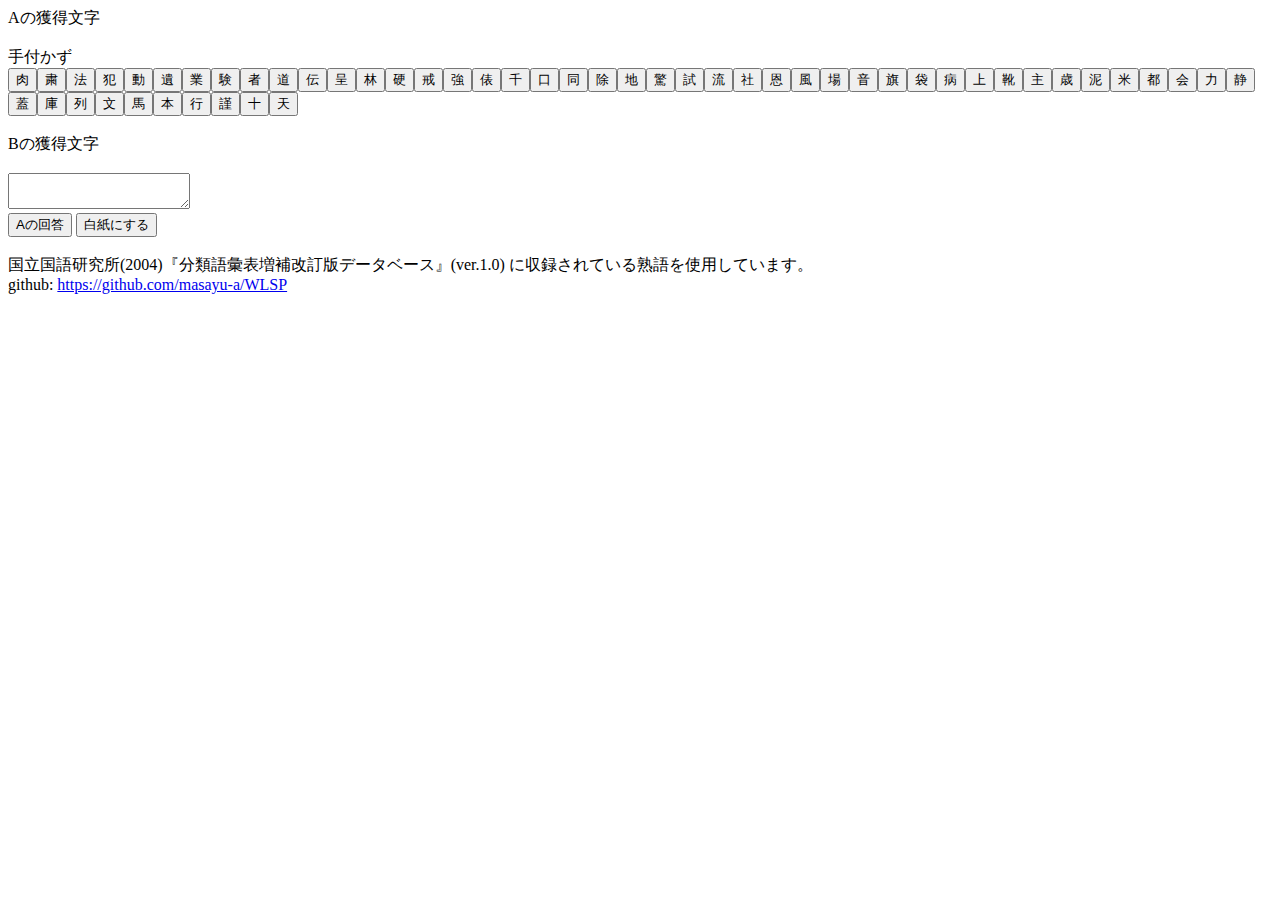
==== index.html @ 9aade678 "Rename kanjiCampounding.html to index.html" ====
<!DOCTYPE html>
<html>
<head>
  <meta charset="utf-8">
  <script src="jukugo.js"></script>
  <script src="kanjiCampounding.js"></script>
</head>
<body>
  <div>
    <div id="a-list">Aの獲得文字<br/></div><br/>
    <div id="free-list">手付かず<br/></div><br/>
    <div id="b-list">Bの獲得文字<br/></div><br/>
  </div>
  <textarea id="input-text" readonly></textarea>
  <br/>
  <button id="judge-button" value="A">Aの回答</button>
  <button id="clear-button">白紙にする</button>
  </br></br>
  国立国語研究所(2004)『分類語彙表増補改訂版データベース』(ver.1.0) に収録されている熟語を使用しています。</br>
  github: <a href="https://github.com/masayu-a/WLSP">https://github.com/masayu-a/WLSP</a>
  </br>
  <span id="note" style="color:white"></span>
</body>
</html>
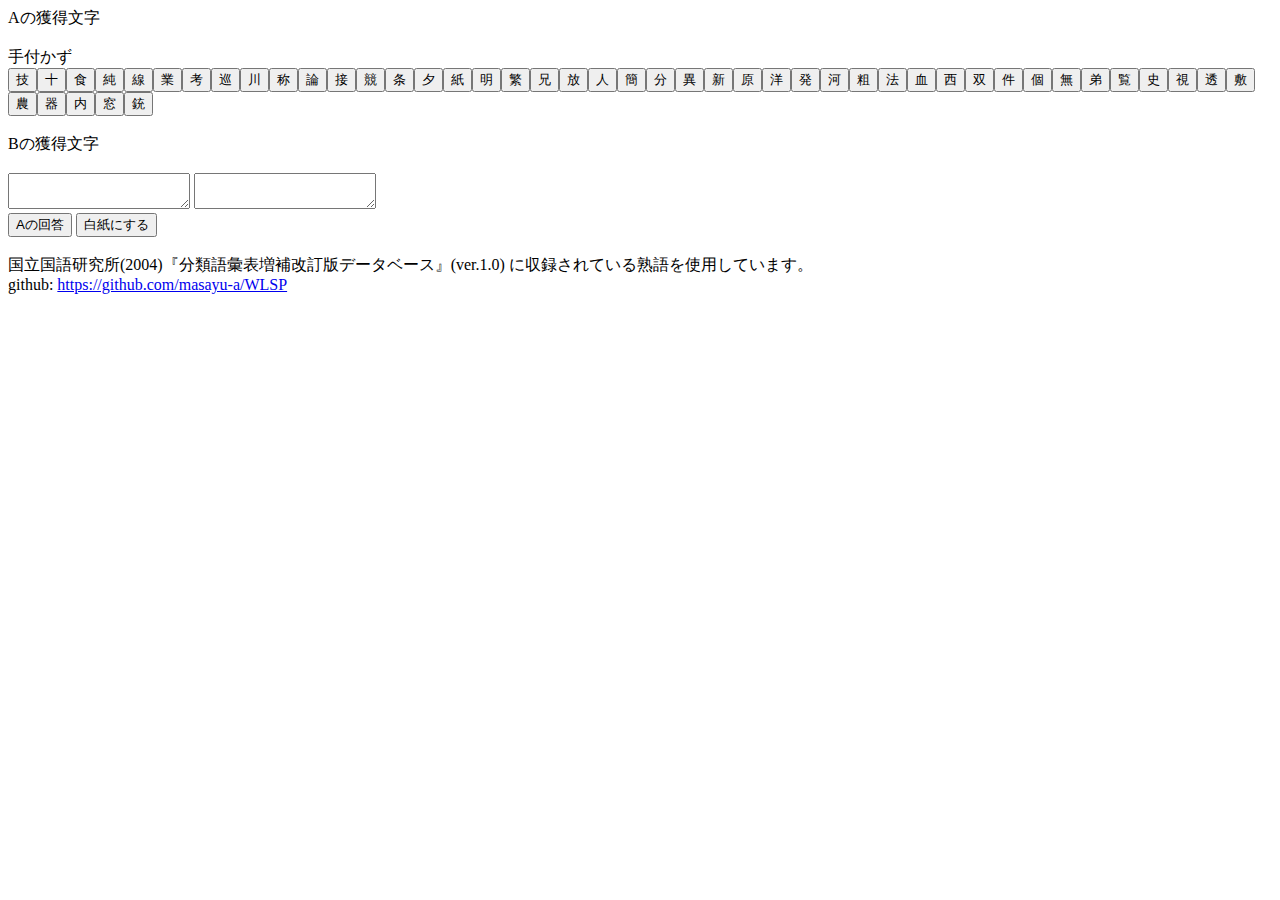
==== commit d47c84e7: "Update index.html" ====
--- a/index.html
+++ b/index.html
@@ -1,17 +1,22 @@
 <!DOCTYPE html>
 <html>
 <head>
-  <meta charset="utf-8">
+  <title>熟語の取り合い</title>
   <script src="jukugo.js"></script>
+  <script src="globals.js"></script>
   <script src="kanjiCampounding.js"></script>
 </head>
 <body>
   <div>
-    <div id="a-list">Aの獲得文字<br/></div><br/>
-    <div id="free-list">手付かず<br/></div><br/>
-    <div id="b-list">Bの獲得文字<br/></div><br/>
+    Aの獲得文字<br/>
+    <div id="a-list"></div><br/>
+	手付かず<br/>
+    <div id="free-list"></div><br/>
+	Bの獲得文字<br/>
+    <div id="b-list"></div><br/>
   </div>
   <textarea id="input-text" readonly></textarea>
+  <textarea id="information-text" readonly></textarea>
   <br/>
   <button id="judge-button" value="A">Aの回答</button>
   <button id="clear-button">白紙にする</button>
@@ -19,6 +24,7 @@
   国立国語研究所(2004)『分類語彙表増補改訂版データベース』(ver.1.0) に収録されている熟語を使用しています。</br>
   github: <a href="https://github.com/masayu-a/WLSP">https://github.com/masayu-a/WLSP</a>
   </br>
+  <a href="./kanjiCampounding_fotest.html" style="color:white">test</a>
   <span id="note" style="color:white"></span>
 </body>
 </html>
